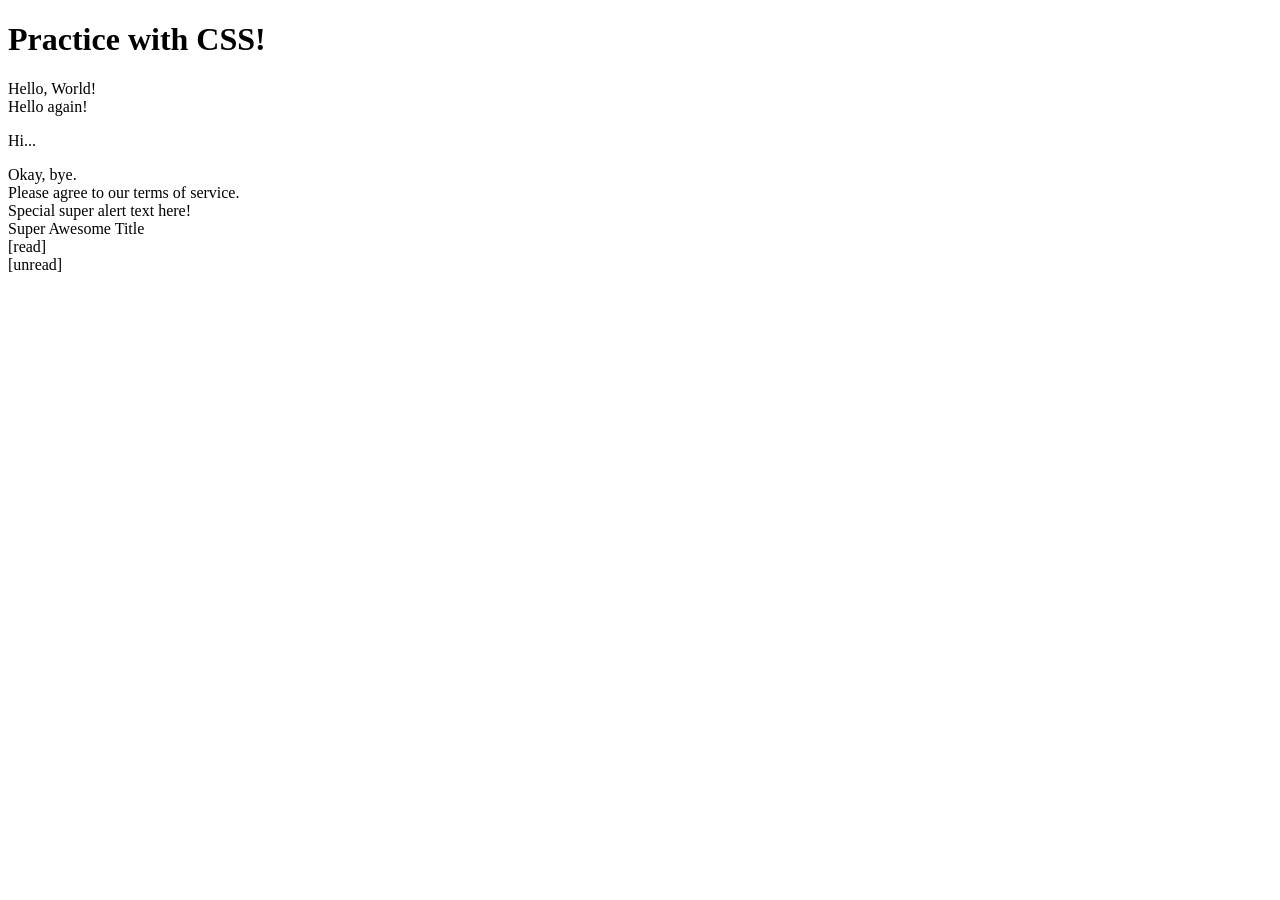
==== css-foundations/intro-to-css/index.html @ 9e062095 "Demonstrated group selector by creating two divs with the read and unread classes and styling them b" ====
<!DOCTYPE html>
<html lang="en">
<head>
    <meta charset="UTF-8">
    <meta name="viewport" content="width=device-width, initial-scale=1.0">
    <title>Document</title>
</head>
<body>
    <!-- lesson start -->
    <h1>Practice with CSS!</h1>
    
    <!-- css universal selector styling added-->

    <div>Hello, World!</div>
    <div>Hello again!</div>
    <p>Hi...</p>
    <div>Okay, bye.</div>

    <!-- css type / element selector (selected divs) styling added -->

    <div class="alert-text">Please agree to our terms of service.</div>

    <!-- class selector (selected alert-text) styling added -->

    <!-- side note: many classes can be used per element -->
    <div class="alert-text special">Special super alert text here!</div>

    <div id="title">Super Awesome Title</div>

    <!-- id selector (selected title) styling added -->

    <div class="read">[read]</div>
    <div class="unread">[unread]</div>

    <!-- group selector (both read & unread) styling added -->
</body>
</html>
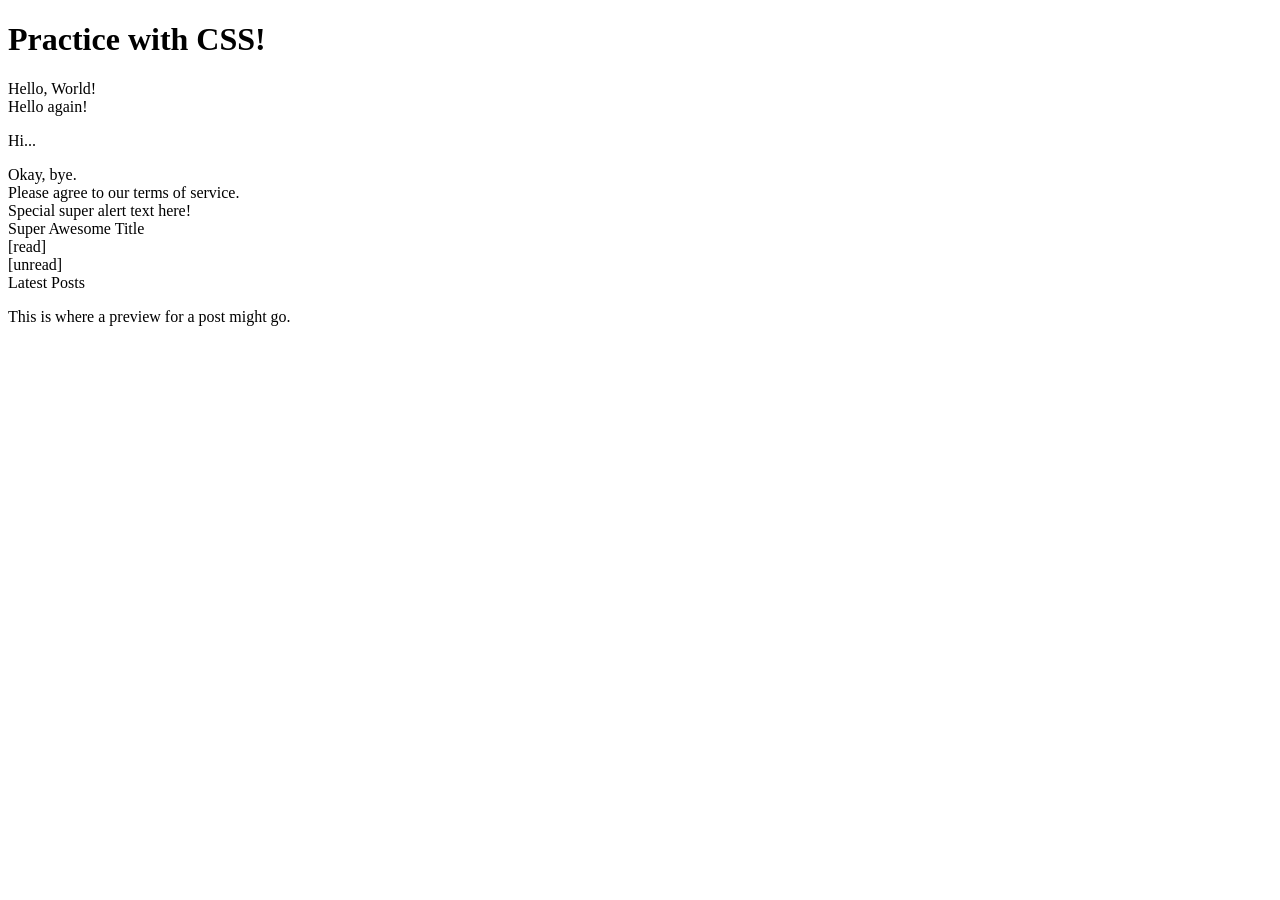
==== commit 156cb658: "Demonstrated chaining class selectors by creating an element with classes subsection and header and " ====
--- a/css-foundations/intro-to-css/index.html
+++ b/css-foundations/intro-to-css/index.html
@@ -7,31 +7,31 @@
 </head>
 <body>
     <!-- lesson start -->
+
+    <!-- css universal selector styling added -->
     <h1>Practice with CSS!</h1>
-    
-    <!-- css universal selector styling added-->
 
+    <!-- css type / element selector (selected divs) styling -->
     <div>Hello, World!</div>
     <div>Hello again!</div>
     <p>Hi...</p>
     <div>Okay, bye.</div>
 
-    <!-- css type / element selector (selected divs) styling added -->
-
+    <!-- class selector (selected alert-text) styling -->
     <div class="alert-text">Please agree to our terms of service.</div>
-
-    <!-- class selector (selected alert-text) styling added -->
 
     <!-- side note: many classes can be used per element -->
     <div class="alert-text special">Special super alert text here!</div>
 
+    <!-- id selector (selected title) styling -->
     <div id="title">Super Awesome Title</div>
 
-    <!-- id selector (selected title) styling added -->
-
+    <!-- group selector (both read & unread) styling added -->
     <div class="read">[read]</div>
     <div class="unread">[unread]</div>
 
-    <!-- group selector (both read & unread) styling added -->
+    <!-- chaining selectors: select multiple selectors at once -->
+    <div class="subsection header">Latest Posts</div>
+    <p class="subsection preview">This is where a preview for a post might go.</p>
 </body>
 </html>
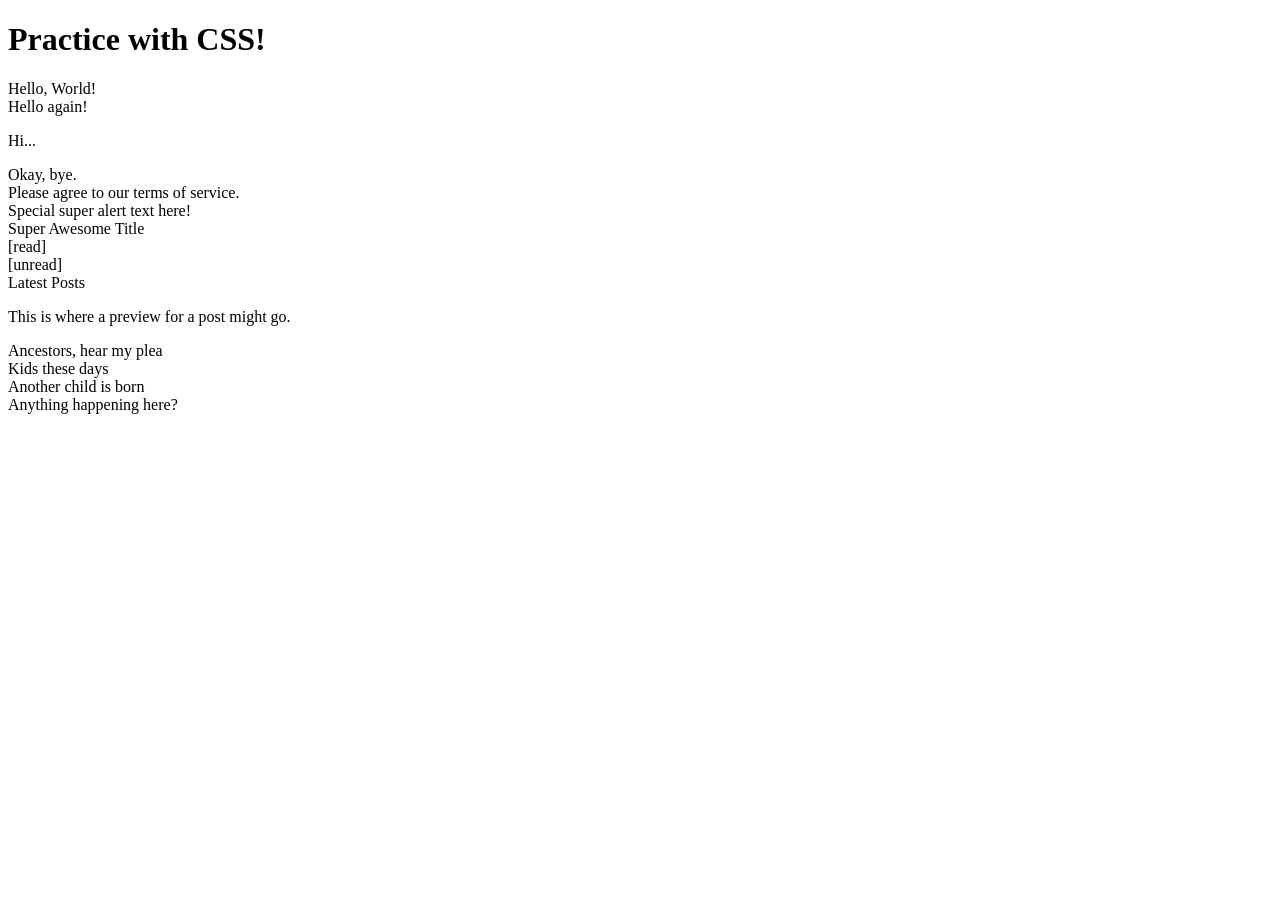
==== commit 3af2e38b: "Demonstrated descendant combinators by creating divs with child class inside and outside of divs wit" ====
--- a/css-foundations/intro-to-css/index.html
+++ b/css-foundations/intro-to-css/index.html
@@ -11,19 +11,19 @@
     <!-- css universal selector styling added -->
     <h1>Practice with CSS!</h1>
 
-    <!-- css type / element selector (selected divs) styling -->
+    <!-- css type / element selector (selecting divs) styling -->
     <div>Hello, World!</div>
     <div>Hello again!</div>
     <p>Hi...</p>
     <div>Okay, bye.</div>
 
-    <!-- class selector (selected alert-text) styling -->
+    <!-- class selector (selecting alert-text) styling -->
     <div class="alert-text">Please agree to our terms of service.</div>
 
     <!-- side note: many classes can be used per element -->
     <div class="alert-text special">Special super alert text here!</div>
 
-    <!-- id selector (selected title) styling -->
+    <!-- id selector (selecting title) styling -->
     <div id="title">Super Awesome Title</div>
 
     <!-- group selector (both read & unread) styling added -->
@@ -32,6 +32,19 @@
 
     <!-- chaining selectors: select multiple selectors at once -->
     <div class="subsection header">Latest Posts</div>
-    <p class="subsection preview">This is where a preview for a post might go.</p>
+    <p class="subsection" id="preview">
+        This is where a preview for a post might go.
+    </p>
+
+    <!-- descendant combinators (selecting child of ancestor) -->
+    <div class="ancestor">
+        Ancestors, hear my plea
+        <div class="child">Kids these days</div>
+        <div class="child">Another child is born</div>
+    </div>
+
+    <div class="child">
+        Anything happening here?
+    </div>
 </body>
 </html>
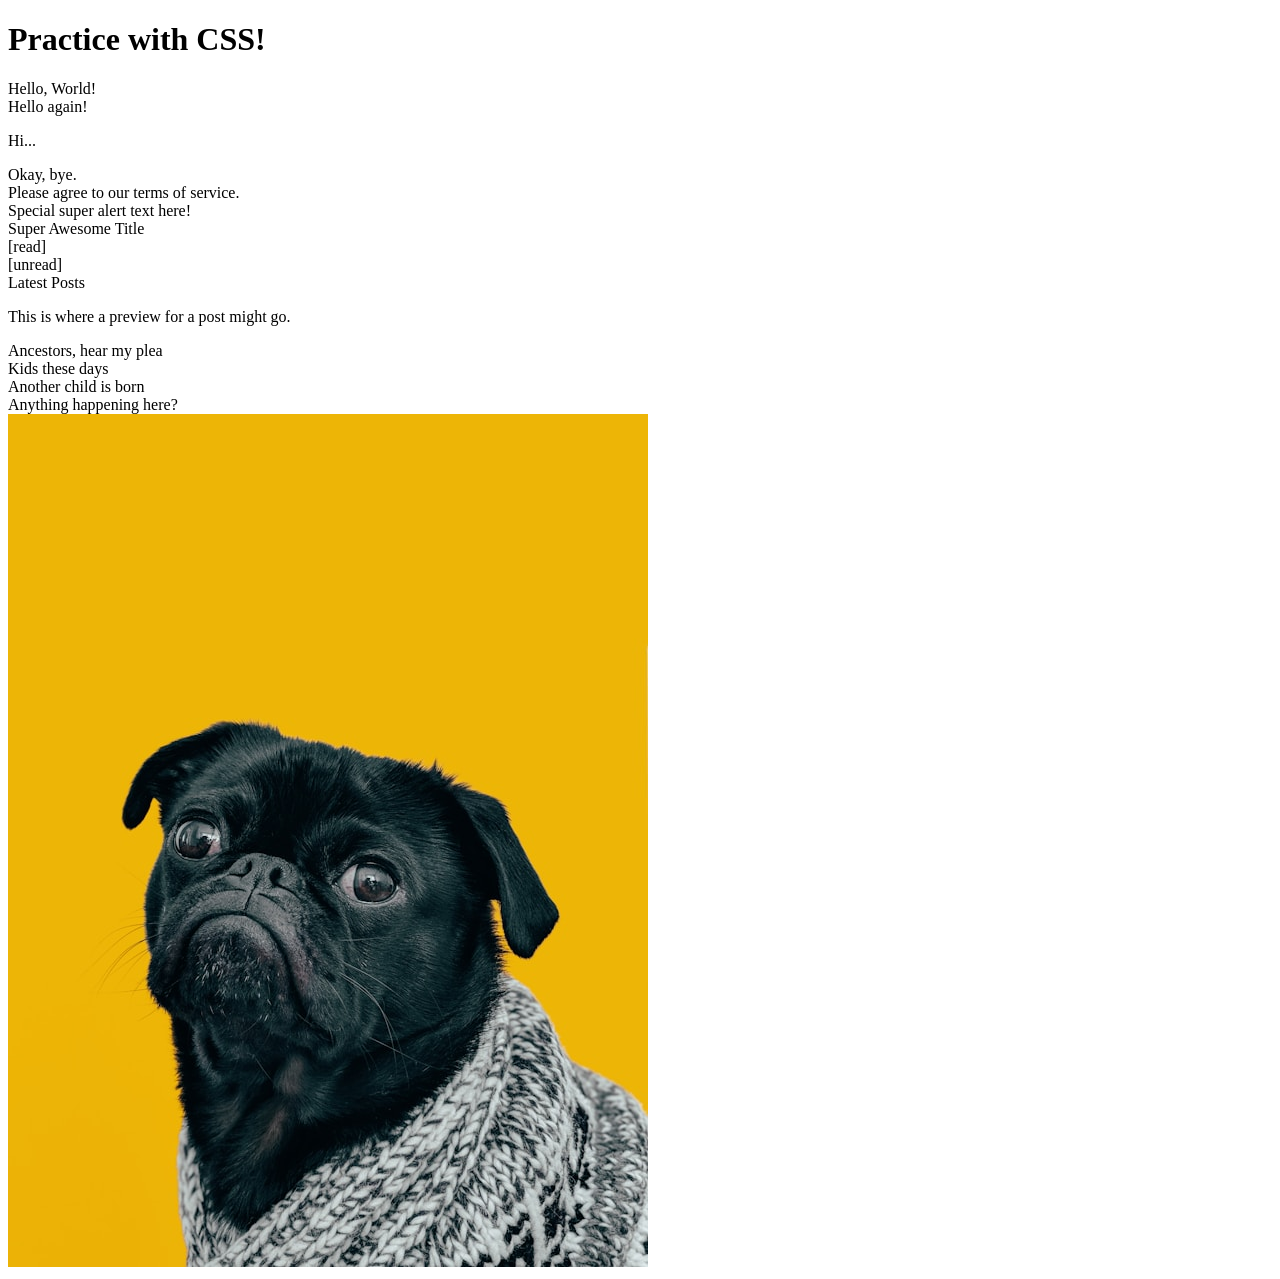
==== commit aa1343ba: "Added dog image from html foundations section and predefined its height and width values in both css" ====
--- a/css-foundations/intro-to-css/index.html
+++ b/css-foundations/intro-to-css/index.html
@@ -46,5 +46,10 @@
     <div class="child">
         Anything happening here?
     </div>
+
+    <!-- it is best practice to define img height and width so -->
+     <!-- that even if an image didn't load yet its space is -->
+      <!-- already allocated on-screen -->
+    <img src="../../html-foundations/links-and-images/images/dog.jpg" id="dog" alt="dog" width="640" height="853">
 </body>
 </html>
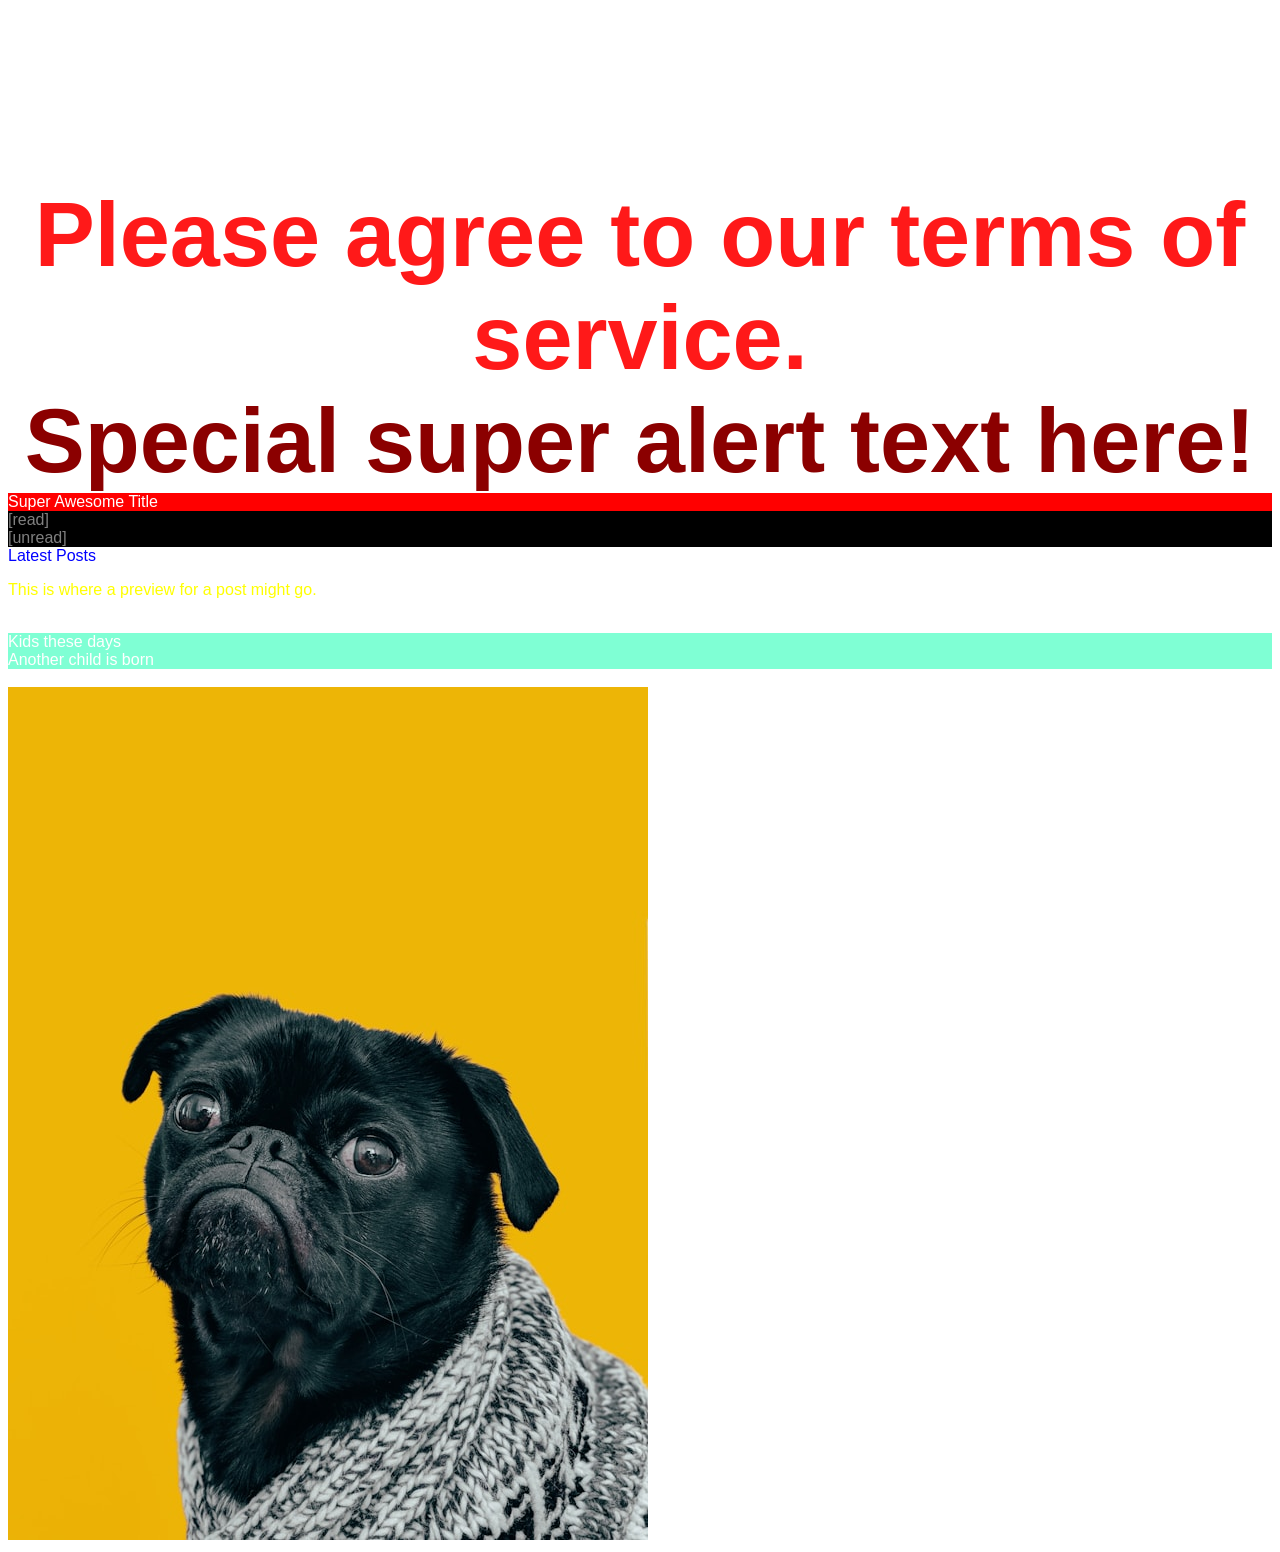
==== commit a288a661: "Linked stylesheet to index page" ====
--- a/css-foundations/intro-to-css/index.html
+++ b/css-foundations/intro-to-css/index.html
@@ -4,6 +4,14 @@
     <meta charset="UTF-8">
     <meta name="viewport" content="width=device-width, initial-scale=1.0">
     <title>Document</title>
+
+    <style>
+        /* styles can be included here inside of a style tag*/
+    </style>
+
+    <!-- or styles can linked from a css page -->
+    <link rel="stylesheet" href="styles.css">
+
 </head>
 <body>
     <!-- lesson start -->
--- a/css-foundations/intro-to-css/styles.css
+++ b/css-foundations/intro-to-css/styles.css
@@ -0,0 +1,72 @@
+/* universal selector: selects all elements */
+* {
+    color: transparent;
+}
+
+/* type / element selectors: selects specific element */
+div {
+    color: white;
+}
+
+/* class selector */
+.alert-text {
+    color: hsla(0, 100%, 50%, 90%);
+}
+
+.special {
+    color: #8b0000ff;
+}
+
+/* id selector */
+#title {
+    background-color: rgb(255, 0, 0);
+}
+
+/* grouping selector */
+.unread,
+.read {
+    color: rgba(255, 255, 255, 50%);
+    background-color: black;
+}
+
+/* you can still add unique styles to each individually */
+.unread {
+    /* unique declarations here */
+}
+
+.read {
+    /* unique declarations here */
+}
+
+/* css selectors can be chained together to be more specific*/
+.subsection.header {
+    color: blue;
+}
+
+.subsection#preview {
+    color: yellow;
+}
+
+/* css can select based on how HTML tags are nested using descendant combinators */
+.ancestor .child {
+    background-color: aquamarine;
+}
+
+/* make all text in html file be arial with sans-serif fallback */
+body {
+    font-family: Arial, sans-serif;
+}
+
+/* make .alert-text centred. thicker and larger*/
+.alert-text {
+    text-align: center;
+    font-weight: 900;
+    font-size: 90px;
+}
+
+/* it is good practice to define image dimensions so that browser can allocate */
+/* space on-screen while the image is loading */
+#dog {
+    width: 640px;
+    height: 853px;
+}
